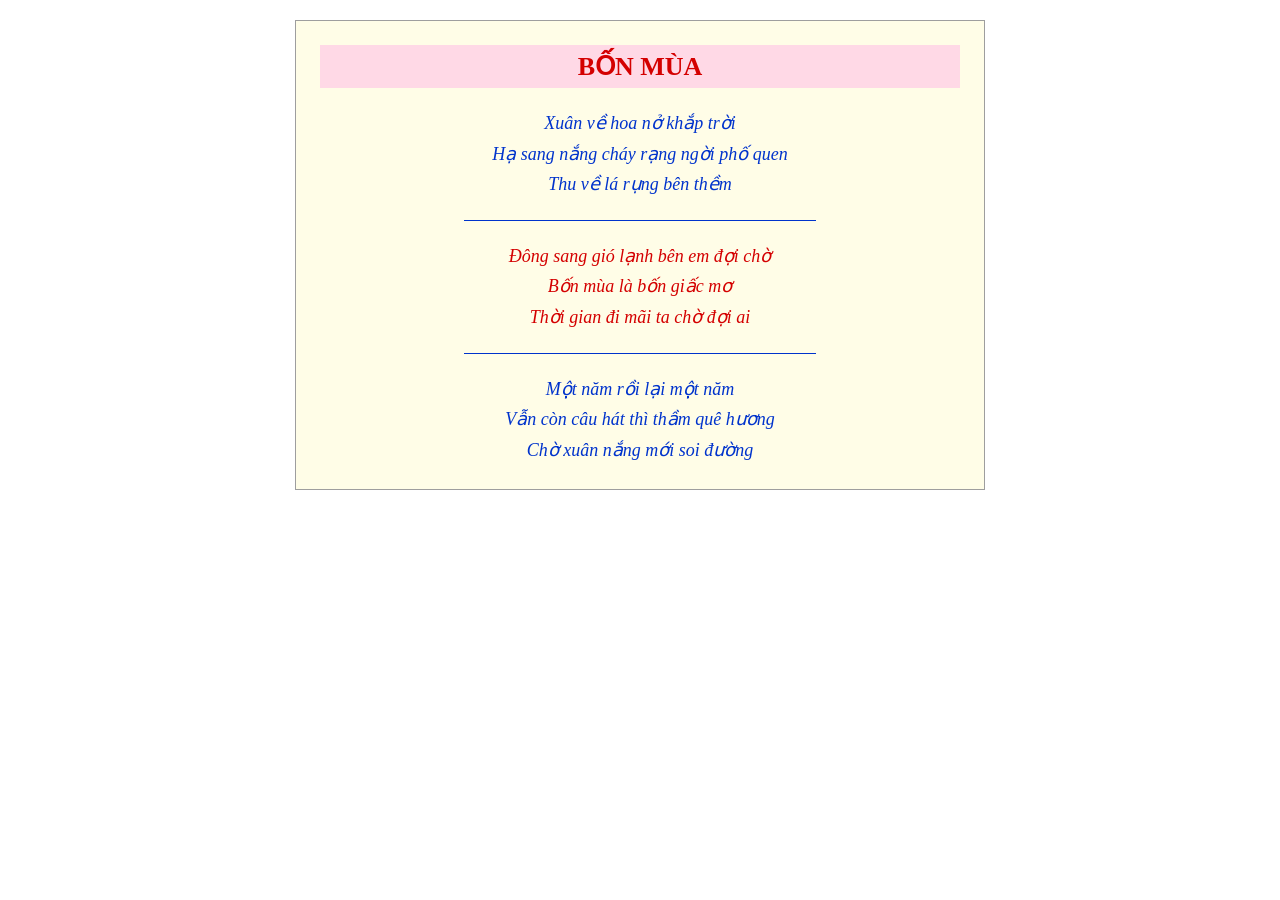
==== ex01/index.html @ f6828d93 "Add files via upload" ====
<!DOCTYPE html>
<html lang="vi">
<head>
  <meta charset="UTF-8">
  <meta name="viewport" content="width=device-width, initial-scale=1.0">
  <title>Bốn mùa</title>
  <style>
    :root {
      --nen-khung: #FFFDE7;
      --vien: #9E9E9E;
      --do: #D40000;
      --xanh: #0033CC;
      --hong: #FFD9E6;
    }

    body {
      display: flex;
      justify-content: center;
      margin: 20px;
      font-family: "Times New Roman", Times, serif;
    }

    .khung-tho {
      width: 640px;
      padding: 24px;
      background-color: var(--nen-khung);
      border: 1px solid var(--vien);
      text-align: center;
    }

    h1 {
      margin: 0 0 20px;
      padding: 6px 0;
      font-size: 26px;
      color: var(--do);
      background-color: var(--hong);
    }

    p {
      margin: 0;
      font-style: italic;
      line-height: 1.7;
      font-size: 18px;
    }

    .kho-xanh { color: var(--xanh); }
    .kho-do   { color: var(--do); }

    hr {
      width: 55%;
      margin: 20px auto;
      border: none;
      border-top: 1px solid var(--xanh);
    }
  </style>
</head>
<body>
  <article class="khung-tho">
    <h1>BỐN MÙA</h1>

    <p class="kho-xanh">
      Xuân về hoa nở khắp trời<br>
      Hạ sang nắng cháy rạng ngời phố quen<br>
      Thu về lá rụng bên thềm
    </p>

    <hr>

    <p class="kho-do">
      Đông sang gió lạnh bên em đợi chờ<br>
      Bốn mùa là bốn giấc mơ<br>
      Thời gian đi mãi ta chờ đợi ai
    </p>

    <hr>

    <p class="kho-xanh">
      Một năm rồi lại một năm<br>
      Vẫn còn câu hát thì thầm quê hương<br>
      Chờ xuân nắng mới soi đường
    </p>
  </article>
</body>
</html>
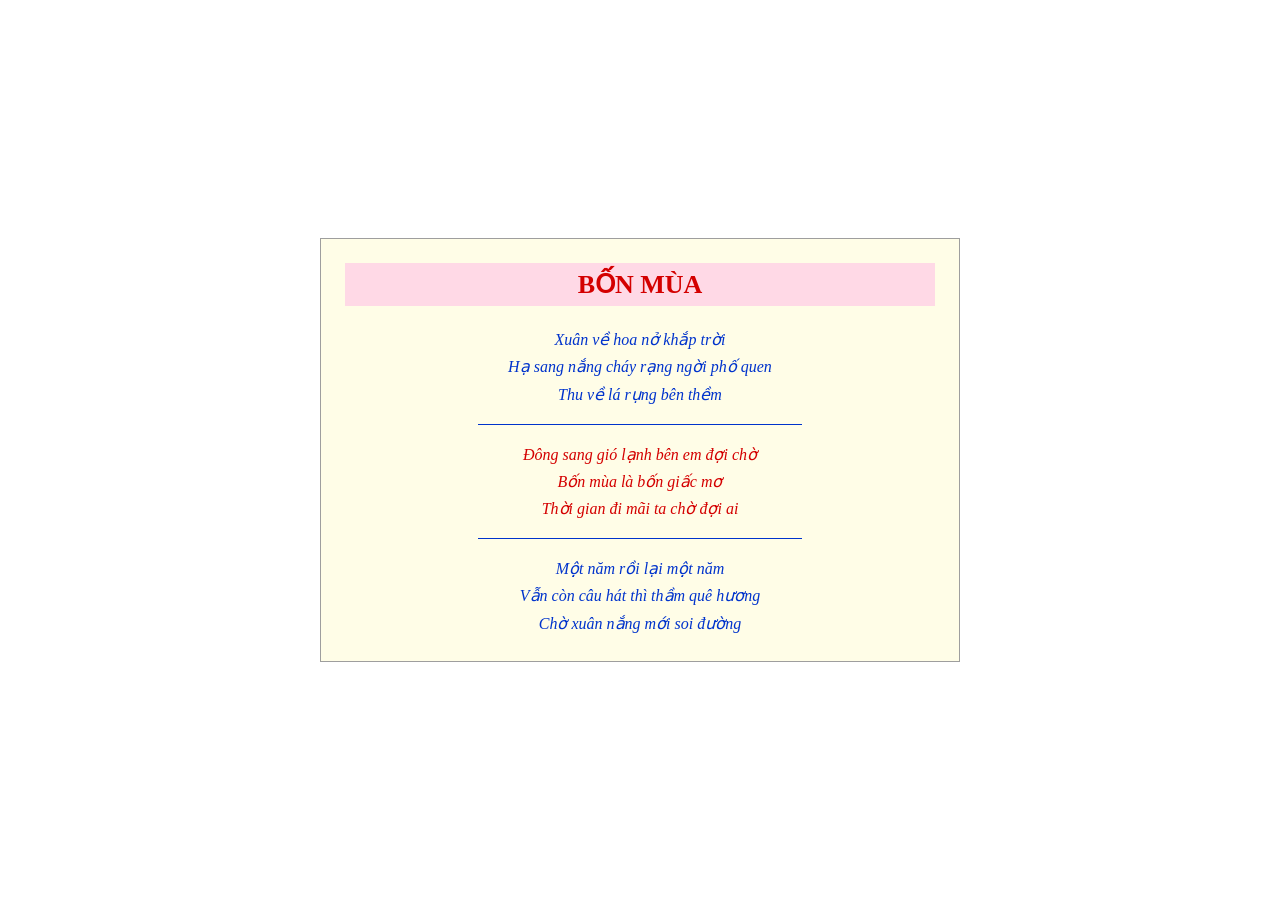
==== commit 0eeed612: "Add files via upload" ====
--- a/ex01/index.html
+++ b/ex01/index.html
@@ -1,84 +1,36 @@
-<!DOCTYPE html>
-<html lang="vi">
-<head>
-  <meta charset="UTF-8">
-  <meta name="viewport" content="width=device-width, initial-scale=1.0">
-  <title>Bốn mùa</title>
-  <style>
-    :root {
-      --nen-khung: #FFFDE7;
-      --vien: #9E9E9E;
-      --do: #D40000;
-      --xanh: #0033CC;
-      --hong: #FFD9E6;
-    }
-
-    body {
-      display: flex;
-      justify-content: center;
-      margin: 20px;
-      font-family: "Times New Roman", Times, serif;
-    }
-
-    .khung-tho {
-      width: 640px;
-      padding: 24px;
-      background-color: var(--nen-khung);
-      border: 1px solid var(--vien);
-      text-align: center;
-    }
-
-    h1 {
-      margin: 0 0 20px;
-      padding: 6px 0;
-      font-size: 26px;
-      color: var(--do);
-      background-color: var(--hong);
-    }
-
-    p {
-      margin: 0;
-      font-style: italic;
-      line-height: 1.7;
-      font-size: 18px;
-    }
-
-    .kho-xanh { color: var(--xanh); }
-    .kho-do   { color: var(--do); }
-
-    hr {
-      width: 55%;
-      margin: 20px auto;
-      border: none;
-      border-top: 1px solid var(--xanh);
-    }
-  </style>
-</head>
-<body>
-  <article class="khung-tho">
-    <h1>BỐN MÙA</h1>
-
-    <p class="kho-xanh">
-      Xuân về hoa nở khắp trời<br>
-      Hạ sang nắng cháy rạng ngời phố quen<br>
-      Thu về lá rụng bên thềm
-    </p>
-
-    <hr>
-
-    <p class="kho-do">
-      Đông sang gió lạnh bên em đợi chờ<br>
-      Bốn mùa là bốn giấc mơ<br>
-      Thời gian đi mãi ta chờ đợi ai
-    </p>
-
-    <hr>
-
-    <p class="kho-xanh">
-      Một năm rồi lại một năm<br>
-      Vẫn còn câu hát thì thầm quê hương<br>
-      Chờ xuân nắng mới soi đường
-    </p>
-  </article>
-</body>
-</html>+<!DOCTYPE html>
+<html lang="vi">
+<head>
+  <meta charset="UTF-8">
+  <meta name="viewport" content="width=device-width, initial-scale=1.0">
+  <title>Bốn mùa</title>
+  <link rel="stylesheet" href="css/style.css">
+</head>
+<body>
+  <article class="khung-tho">
+    <h1>BỐN MÙA</h1>
+
+    <p class="kho-xanh">
+      Xuân về hoa nở khắp trời<br>
+      Hạ sang nắng cháy rạng ngời phố quen<br>
+      Thu về lá rụng bên thềm
+    </p>
+
+    <hr>
+
+    <p class="kho-do">
+      Đông sang gió lạnh bên em đợi chờ<br>
+      Bốn mùa là bốn giấc mơ<br>
+      Thời gian đi mãi ta chờ đợi ai
+    </p>
+
+    <hr>
+
+    <p class="kho-xanh">
+      Một năm rồi lại một năm<br>
+      Vẫn còn câu hát thì thầm quê hương<br>
+      Chờ xuân nắng mới soi đường
+    </p>
+  </article>
+</body>
+</html>
--- a/ex01/css/style.css
+++ b/ex01/css/style.css
@@ -0,0 +1,61 @@
+:root {
+  --mau-nen-khung: #FFFDE7;
+  --mau-vien: #9E9E9E;
+  --mau-do: #D40000;
+  --mau-xanh: #0033CC;
+  --mau-nen-tieu-de: #FFD9E6;
+}
+
+* {
+  box-sizing: border-box;
+}
+
+body {
+  margin: 0;
+  min-height: 100vh;
+  display: flex;
+  justify-content: center;
+  align-items: center;
+  font-family: Georgia, "Times New Roman", serif;
+}
+
+.khung-tho {
+  width: 640px;
+  max-width: 100%;
+  padding: 24px;
+  text-align: center;
+  background: var(--mau-nen-khung);
+  border: 1px solid var(--mau-vien);
+}
+
+.khung-tho h1 {
+  margin: 0 0 20px;
+  padding: 6px 0;
+  font-size: 26px;
+  font-weight: bold;
+  text-transform: uppercase;
+  color: var(--mau-do);
+  background: var(--mau-nen-tieu-de);
+}
+
+.khung-tho p {
+  margin: 0;
+  font-style: italic;
+  line-height: 1.7;
+}
+
+.kho-xanh {
+  color: var(--mau-xanh);
+}
+
+.kho-do {
+  color: var(--mau-do);
+}
+
+.khung-tho hr {
+  width: 55%;
+  height: 1px;
+  margin: 16px auto;
+  border: 0;
+  background: var(--mau-xanh);
+}
